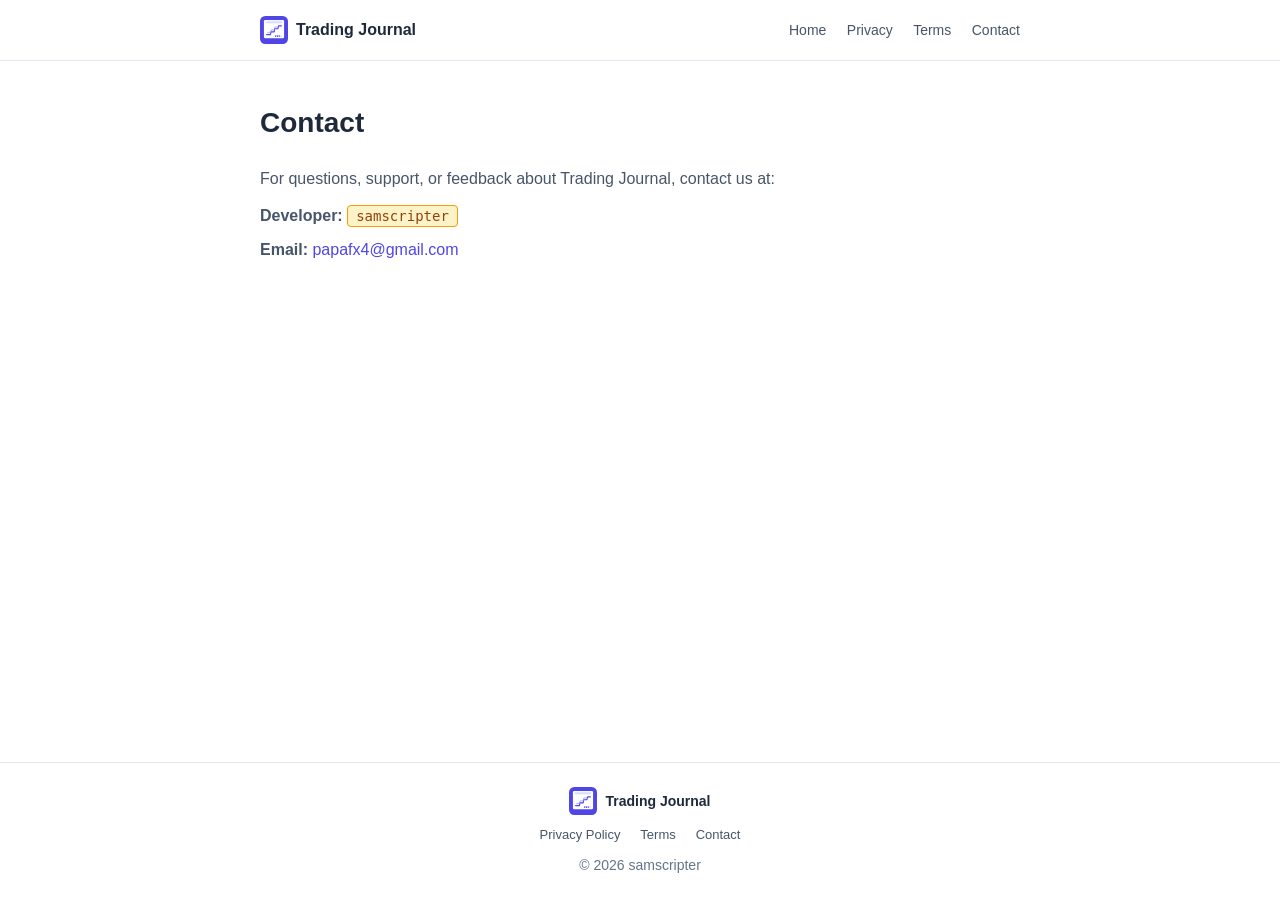
==== contact.html @ c0d93a98 "Initial commit" ====
<!DOCTYPE html>
<html lang="en">
<head>
  <meta charset="UTF-8">
  <meta name="viewport" content="width=device-width, initial-scale=1.0">
  <title>Contact - Trading Journal</title>
  <meta name="description" content="Contact the developer of the Trading Journal Google Sheets add-on.">
  <link rel="icon" type="image/svg+xml" href="assets/icon.svg">
  <link rel="stylesheet" href="assets/style.css">
</head>
<body>
  <header>
    <div class="container">
      <a class="brand" href="index.html">
        <img src="assets/icon.svg" alt="Trading Journal icon">
        Trading Journal
      </a>
      <nav>
        <a href="index.html">Home</a>
        <a href="privacy.html">Privacy</a>
        <a href="terms.html">Terms</a>
        <a href="contact.html">Contact</a>
      </nav>
    </div>
  </header>

  <main>
    <section class="page">
      <div class="container">
        <h1>Contact</h1>
        <p>For questions, support, or feedback about Trading Journal, contact us at:</p>
        <div class="contact-info">
          <p><strong>Developer:</strong> <span class="placeholder">samscripter</span></p>
          <p><strong>Email:</strong> <a href="mailto:papafx4@gmail.com">papafx4@gmail.com</a></p>
        </div>
      </div>
    </section>
  </main>

  <footer>
    <div class="container">
      <div class="brand">
        <img src="assets/icon.svg" alt="Trading Journal icon">
        Trading Journal
      </div>
      <nav>
        <a href="privacy.html">Privacy Policy</a>
        <a href="terms.html">Terms</a>
        <a href="contact.html">Contact</a>
      </nav>
      <p>&copy; 2026 samscripter</p>
    </div>
  </footer>
</body>
</html>
---- assets/style.css ----
/* Trading Journal - simple site styles */
* { margin: 0; padding: 0; box-sizing: border-box; }

body {
  font-family: -apple-system, BlinkMacSystemFont, "Segoe UI", Roboto, Arial, sans-serif;
  color: #1e293b;
  background: #fff;
  line-height: 1.6;
  display: flex;
  flex-direction: column;
  min-height: 100vh;
}

main { flex: 1; }

.container { max-width: 800px; margin: 0 auto; padding: 0 20px; }

a { color: #4f46e5; text-decoration: none; }
a:hover { text-decoration: underline; }

/* Header */
header {
  border-bottom: 1px solid #e2e8f0;
  padding: 16px 0;
}
header .container {
  display: flex;
  align-items: center;
  justify-content: space-between;
}
.brand {
  display: flex;
  align-items: center;
  gap: 8px;
  font-weight: 600;
  color: #1e293b;
}
.brand img { width: 28px; height: 28px; }
.brand:hover { text-decoration: none; }

nav a {
  margin-left: 16px;
  font-size: 14px;
  color: #475569;
}
nav a:hover { color: #4f46e5; }

/* Hero */
.hero { text-align: center; padding: 60px 0 40px; }
.hero img { width: 64px; height: 64px; margin: 0 auto 16px; }
.hero h1 { font-size: 2rem; margin-bottom: 12px; }
.hero p { color: #64748b; max-width: 480px; margin: 0 auto 8px; }

.btn {
  display: inline-block;
  background: #4f46e5;
  color: #fff;
  padding: 10px 24px;
  border-radius: 6px;
  font-weight: 500;
  margin-top: 20px;
}
.btn:hover { background: #4338ca; text-decoration: none; }

/* Screenshot */
.screenshot { padding: 20px 0 40px; }
.screenshot img {
  width: 100%;
  border: 1px solid #e2e8f0;
  border-radius: 8px;
}

/* Features */
.features { padding: 20px 0 40px; }
.features h2 { font-size: 1.25rem; margin-bottom: 12px; }
.features ul { list-style: none; }
.features li { padding: 6px 0; color: #475569; }
.features li::before { content: "• "; color: #4f46e5; font-weight: bold; }

/* Inner pages */
.page { padding: 40px 0 60px; }
.page h1 { font-size: 1.75rem; margin-bottom: 20px; }
.page h2 { font-size: 1.1rem; margin: 24px 0 8px; }
.page p { color: #475569; margin-bottom: 12px; }
.page ul { padding-left: 20px; margin-bottom: 12px; color: #475569; }
.page li { margin-bottom: 4px; }

.placeholder {
  background: #fef3c7;
  border: 1px solid #f59e0b;
  border-radius: 4px;
  padding: 2px 8px;
  font-family: monospace;
  font-size: 14px;
  color: #92400e;
}

/* Contact */
.contact-info { margin-top: 8px; }
.contact-info p { margin-bottom: 8px; }

/* Footer */
footer {
  border-top: 1px solid #e2e8f0;
  padding: 24px 0;
  text-align: center;
  font-size: 14px;
  color: #64748b;
}
footer .brand { justify-content: center; margin-bottom: 8px; }
footer nav { margin-bottom: 8px; }
footer nav a { margin: 0 8px; font-size: 13px; }

@media (max-width: 600px) {
  header .container { flex-direction: column; gap: 8px; }
  nav a { margin: 0 8px; }
  .hero { padding: 40px 0 24px; }
}
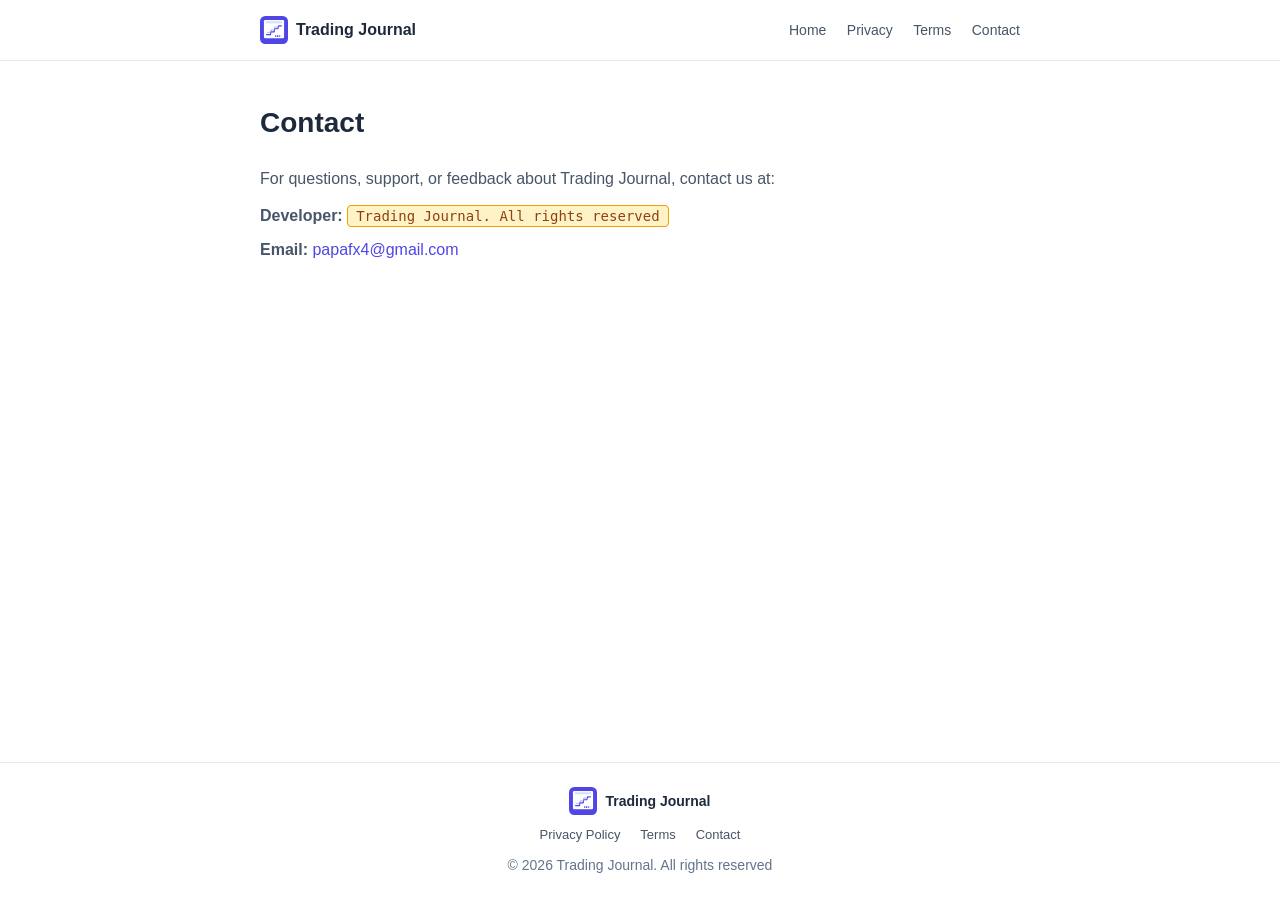
==== commit 8719c8bd: "Initial commit" ====
--- a/contact.html
+++ b/contact.html
@@ -30,7 +30,7 @@
         <h1>Contact</h1>
         <p>For questions, support, or feedback about Trading Journal, contact us at:</p>
         <div class="contact-info">
-          <p><strong>Developer:</strong> <span class="placeholder">samscripter</span></p>
+          <p><strong>Developer:</strong> <span class="placeholder">Trading Journal. All rights reserved</span></p>
           <p><strong>Email:</strong> <a href="mailto:papafx4@gmail.com">papafx4@gmail.com</a></p>
         </div>
       </div>
@@ -48,7 +48,7 @@
         <a href="terms.html">Terms</a>
         <a href="contact.html">Contact</a>
       </nav>
-      <p>&copy; 2026 samscripter</p>
+      <p>&copy; 2026 Trading Journal. All rights reserved</p>
     </div>
   </footer>
 </body>
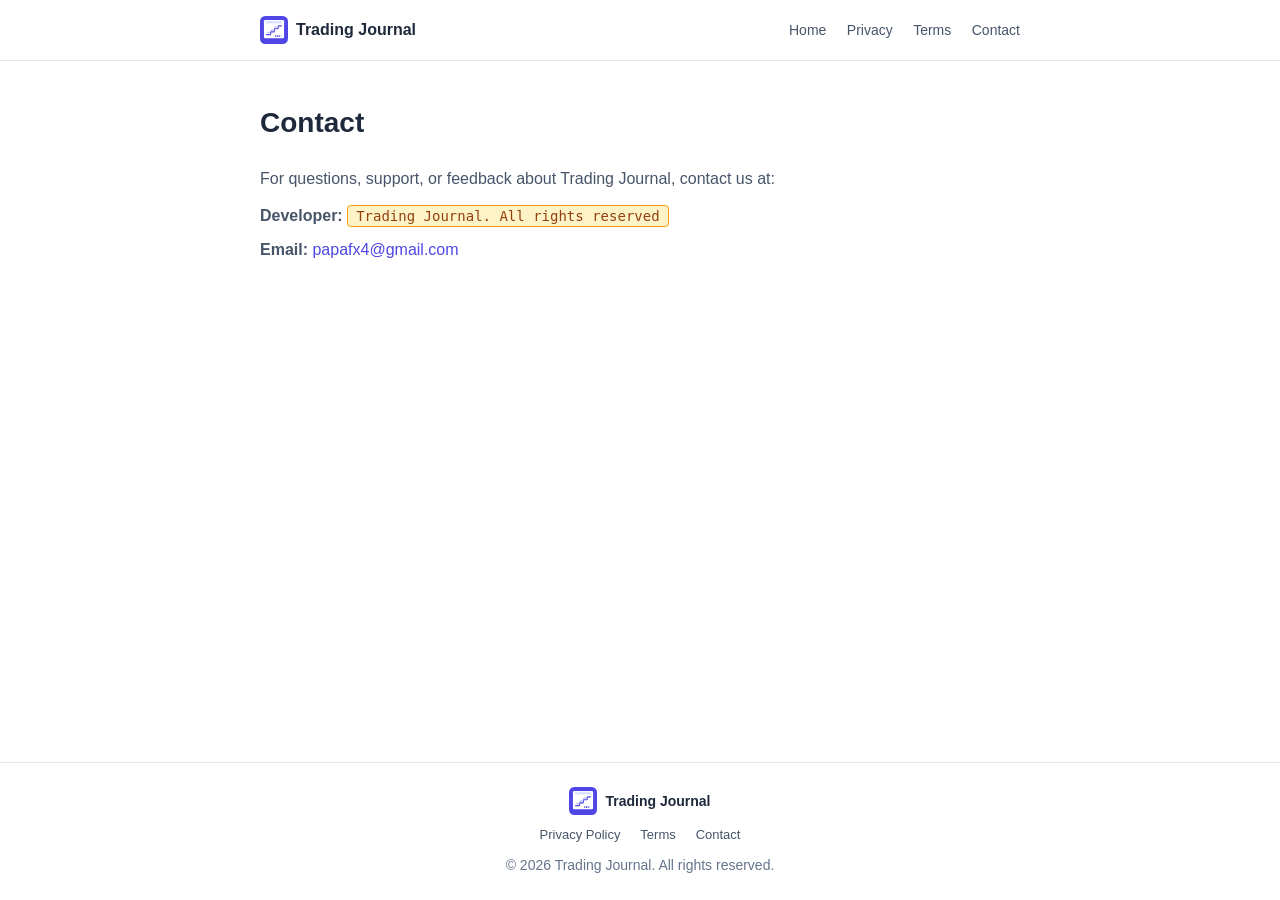
==== commit 50aa1d31: "Initial commit" ====
--- a/contact.html
+++ b/contact.html
@@ -48,7 +48,7 @@
         <a href="terms.html">Terms</a>
         <a href="contact.html">Contact</a>
       </nav>
-      <p>&copy; 2026 Trading Journal. All rights reserved</p>
+      <p>&copy; 2026 Trading Journal. All rights reserved.</p>
     </div>
   </footer>
 </body>
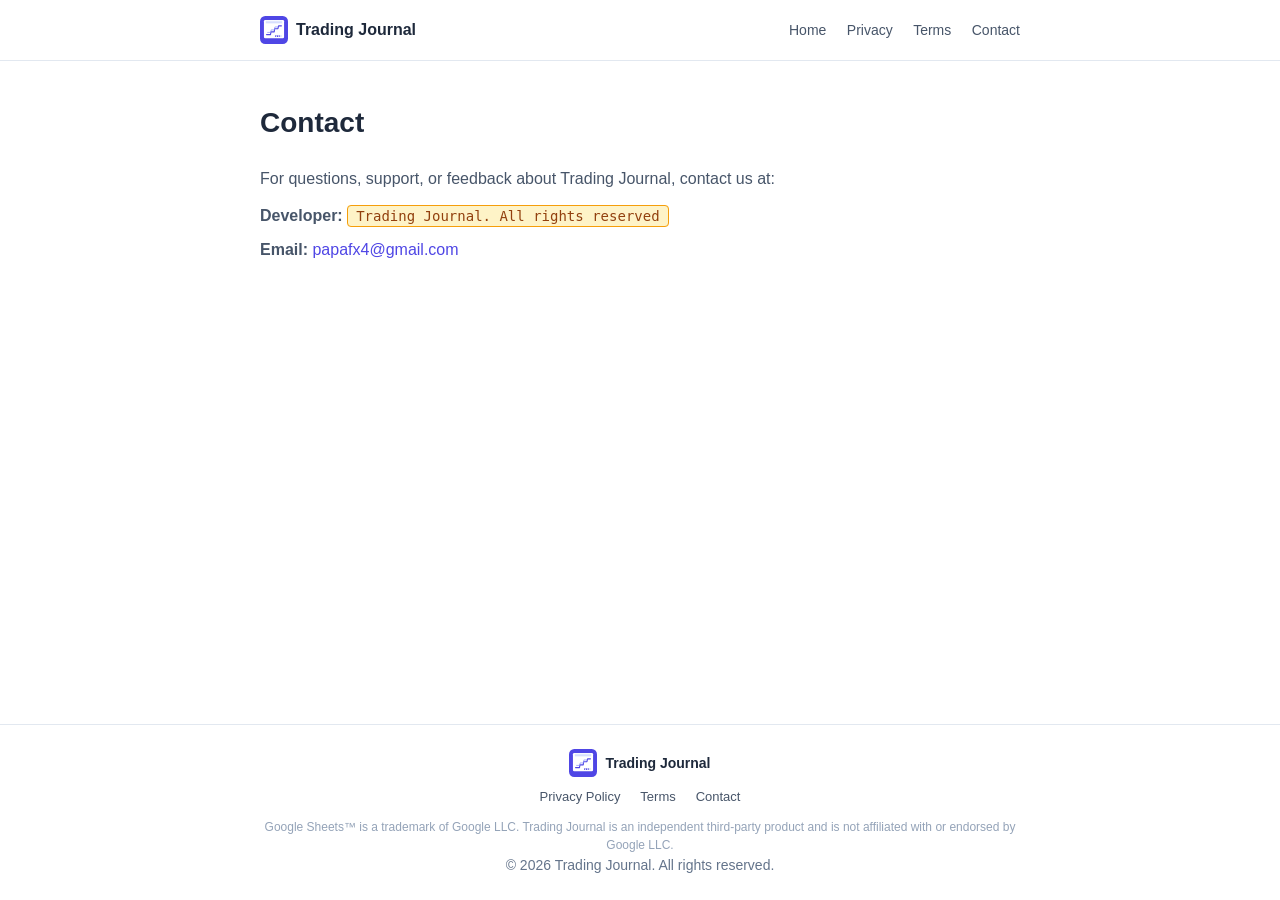
==== commit 189f12a4: "Updated website" ====
--- a/contact.html
+++ b/contact.html
@@ -4,7 +4,7 @@
   <meta charset="UTF-8">
   <meta name="viewport" content="width=device-width, initial-scale=1.0">
   <title>Contact - Trading Journal</title>
-  <meta name="description" content="Contact the developer of the Trading Journal Google Sheets add-on.">
+  <meta name="description" content="Contact the developer of Trading Journal, an independent Google Sheets™ add-on.">
   <link rel="icon" type="image/svg+xml" href="assets/icon.svg">
   <link rel="stylesheet" href="assets/style.css">
 </head>
@@ -48,6 +48,7 @@
         <a href="terms.html">Terms</a>
         <a href="contact.html">Contact</a>
       </nav>
+      <p class="trademark-disclaimer">Google Sheets™ is a trademark of Google LLC. Trading Journal is an independent third-party product and is not affiliated with or endorsed by Google LLC.</p>
       <p>&copy; 2026 Trading Journal. All rights reserved.</p>
     </div>
   </footer>
--- a/assets/style.css
+++ b/assets/style.css
@@ -110,6 +110,12 @@
 footer .brand { justify-content: center; margin-bottom: 8px; }
 footer nav { margin-bottom: 8px; }
 footer nav a { margin: 0 8px; font-size: 13px; }
+footer .trademark-disclaimer {
+  margin-top: 10px;
+  font-size: 12px;
+  color: #94a3b8;
+  line-height: 1.5;
+}
 
 @media (max-width: 600px) {
   header .container { flex-direction: column; gap: 8px; }
